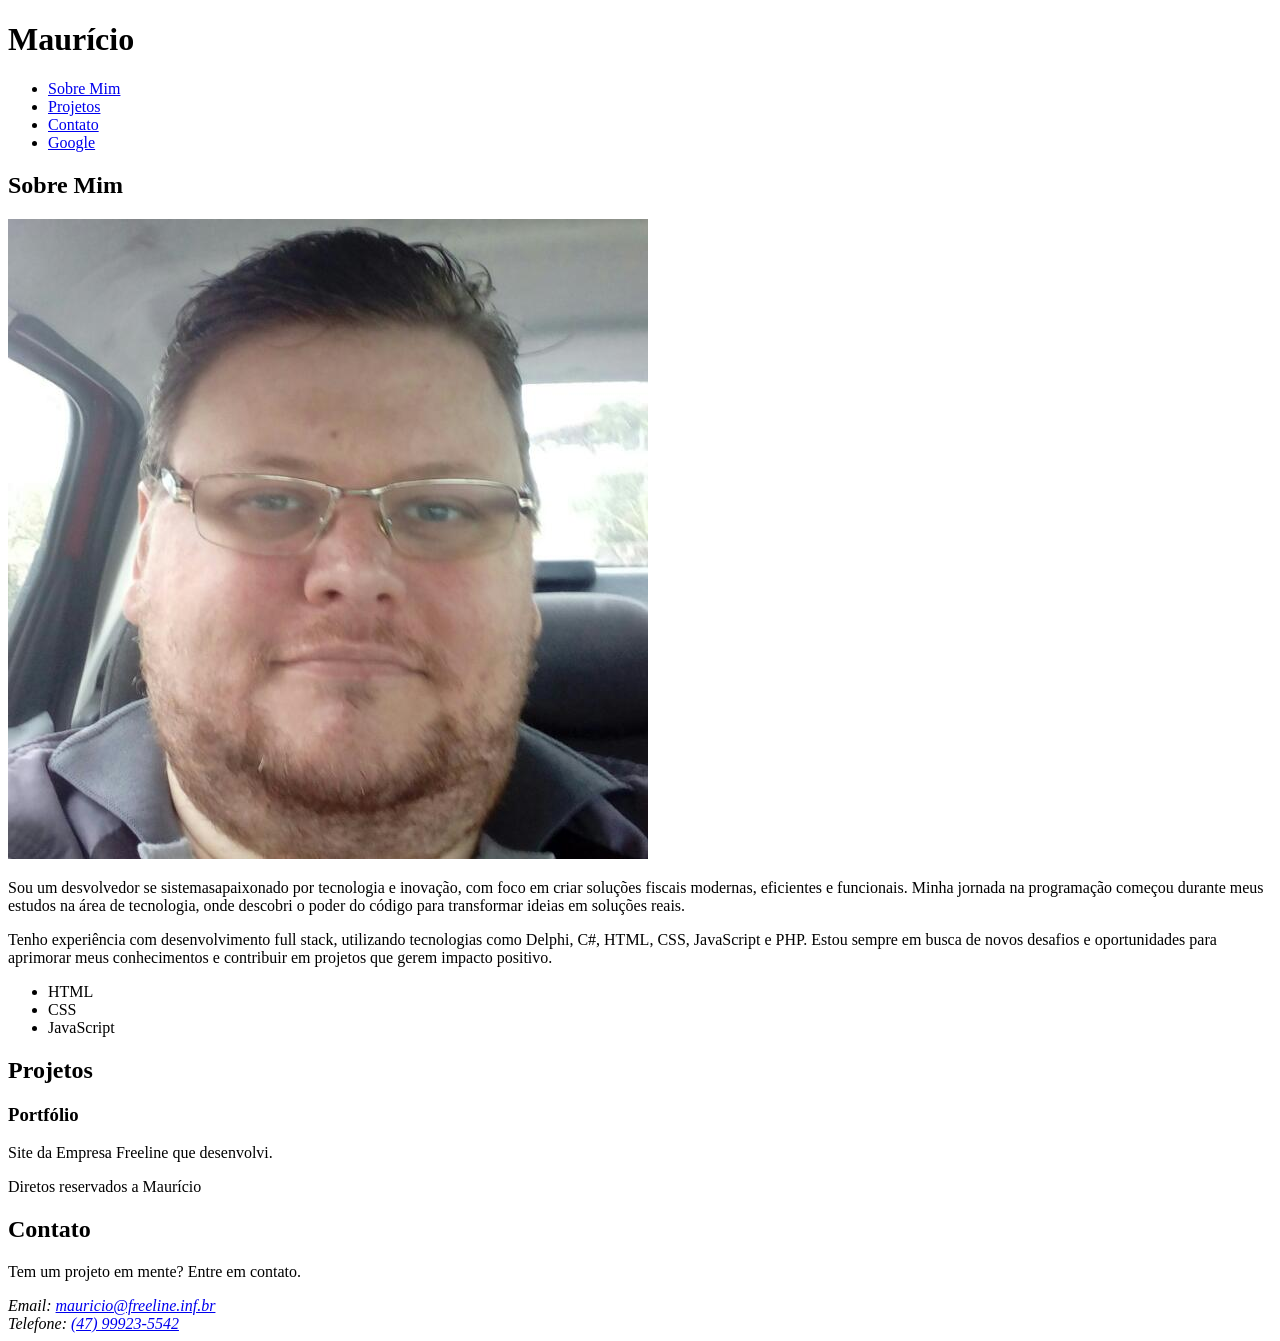
==== index.html @ d2a22c2a "corrido texto" ====
<!DOCTYPE html>
<html lang="pt-br">
<head>
    <meta charset="UTF-8">
    <meta name="viewport" content="width=device-width, initial-scale=1.0">
    <title>Maurício</title>
</head>
<body>
    <header>
        <h1>Maurício</h1>
        <nav> <!-- sessao de navegação do site-->
            <ul> <!-- lista nao ordena para links do site-->
                 <li><a href="#sobre">Sobre Mim</a></li>
                 <li><a href="#projetos">Projetos</a></li>
                 <li><a href="#contato">Contato</a></li>
                 <li><a href="http://google.com.br" target="_blank">Google</a></li>
            </ul>
        </nav>
    </header>
    <section id="sobre">
        <h2>Sobre Mim</h2>
        <img src="foto.jpg" alt="Imagem de foto de perfil" title="Imagem de Perfil">
        <article>
            <p>
                Sou um desvolvedor se sistemasapaixonado por tecnologia e inovação,
                com foco em criar soluções fiscais modernas, eficientes e
                funcionais. Minha jornada na programação começou durante meus
                estudos na área de tecnologia, onde descobri o poder do código para
                transformar ideias em soluções reais.
            </p>          
            <p>
                Tenho experiência com desenvolvimento full stack, utilizando
                tecnologias como Delphi, C#, HTML, CSS, JavaScript e PHP. Estou
                sempre em busca de novos desafios e oportunidades para aprimorar
                meus conhecimentos e contribuir em projetos que gerem impacto
                positivo.
            </p>
        </article>
        <aside>
            <ul>
                <li>HTML</li>
                <li>CSS</li>
                <li>JavaScript</li>
            </ul>
        </aside>  
          
    </section>
    <section id="projetos">
        <h2>Projetos</h2>
        <article>
            <h3>Portfólio</h3>
            <p>
                Site da Empresa Freeline que desenvolvi.
            </p>
        </article>
    </section>
    <footer id="contato">
        <p>Diretos reservados a Maurício</p>
        <section>
            <h2>Contato</h2>
            <p>Tem um projeto em mente? Entre em contato.</p>
            <address>
                Email: <a href="mailto:mauricio@freeline.inf.br">mauricio@freeline.inf.br</a><br>
                Telefone: <a href="tel:+5547999235542">(47) 99923-5542</a>
            </address>
        </section>
    </footer>
</body>
</html>
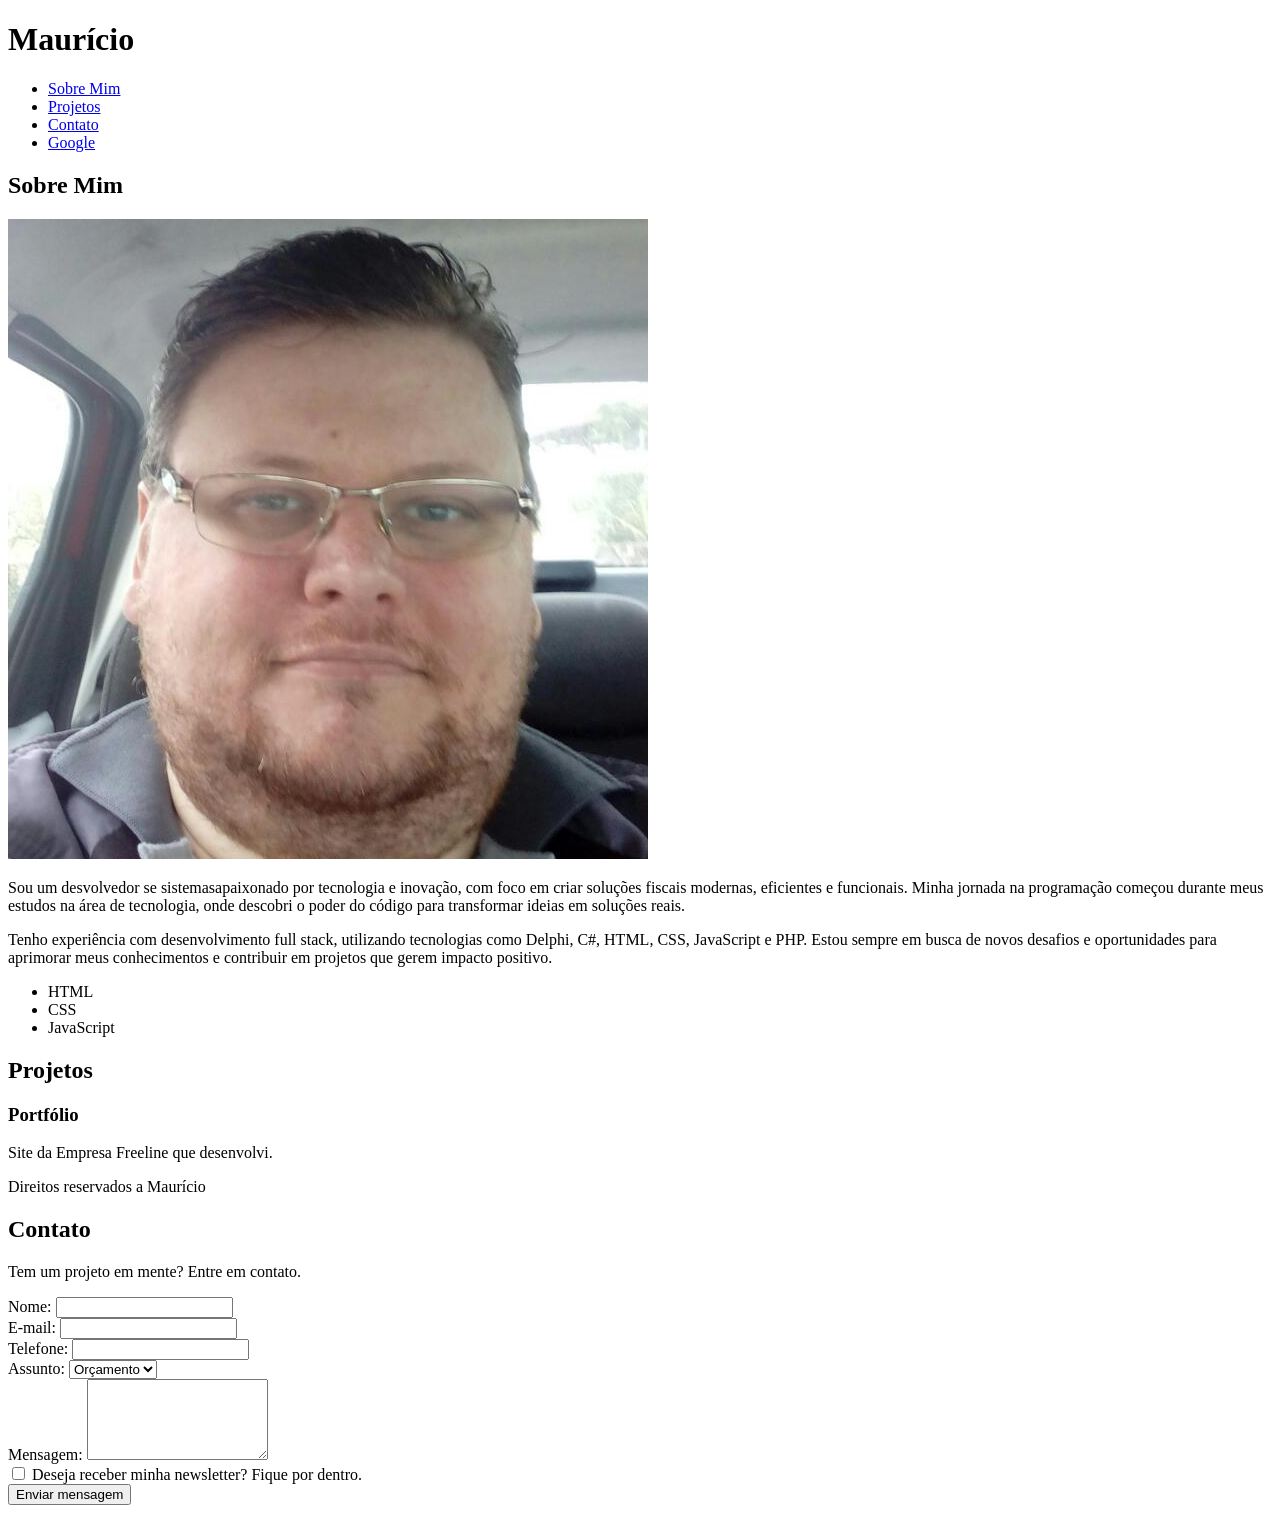
==== commit e47a224e: "campos do formulario" ====
--- a/index.html
+++ b/index.html
@@ -55,14 +55,47 @@
         </article>
     </section>
     <footer id="contato">
-        <p>Diretos reservados a Maurício</p>
+        <p>Direitos reservados a Maurício</p>
         <section>
             <h2>Contato</h2>
             <p>Tem um projeto em mente? Entre em contato.</p>
-            <address>
+            <!-- <address>
                 Email: <a href="mailto:mauricio@freeline.inf.br">mauricio@freeline.inf.br</a><br>
                 Telefone: <a href="tel:+5547999235542">(47) 99923-5542</a>
-            </address>
+            </address> -->
+            <form action="">
+                <label for="nome">Nome:</label>
+                <input type="text" id="nome" name="nome" required>
+                <br>
+
+                <label for="email">E-mail:</label>
+                <input type="email" id="email" name="email" required>
+                <br>
+
+                
+                <label for="telefone">Telefone:</label>
+                <input type="tel" id="telefone" name="telefone">
+                <br>
+
+                <label for="assunto">Assunto:</label>
+                <select id="assunto" name="assunto">
+                    <option value="orcamento">Orçamento</option>
+                    <option value="duvida">Dúvida</option>
+                    <option value="outro">Outro</option>
+                </select>                
+                <br>
+
+                <label for="mensagem">Mensagem:</label>
+                <textarea name="mensagem" id="mensagem" col="30" rows="5" required></textarea>
+                <br>
+
+                <input type="checkbox" name="inscricao" id="inscricao">
+
+                <label for="inscricao">Deseja receber minha newsletter? Fique por dentro.</label>
+                <br>
+                
+                <input type="submit" value="Enviar mensagem">
+            </form>
         </section>
     </footer>
 </body>
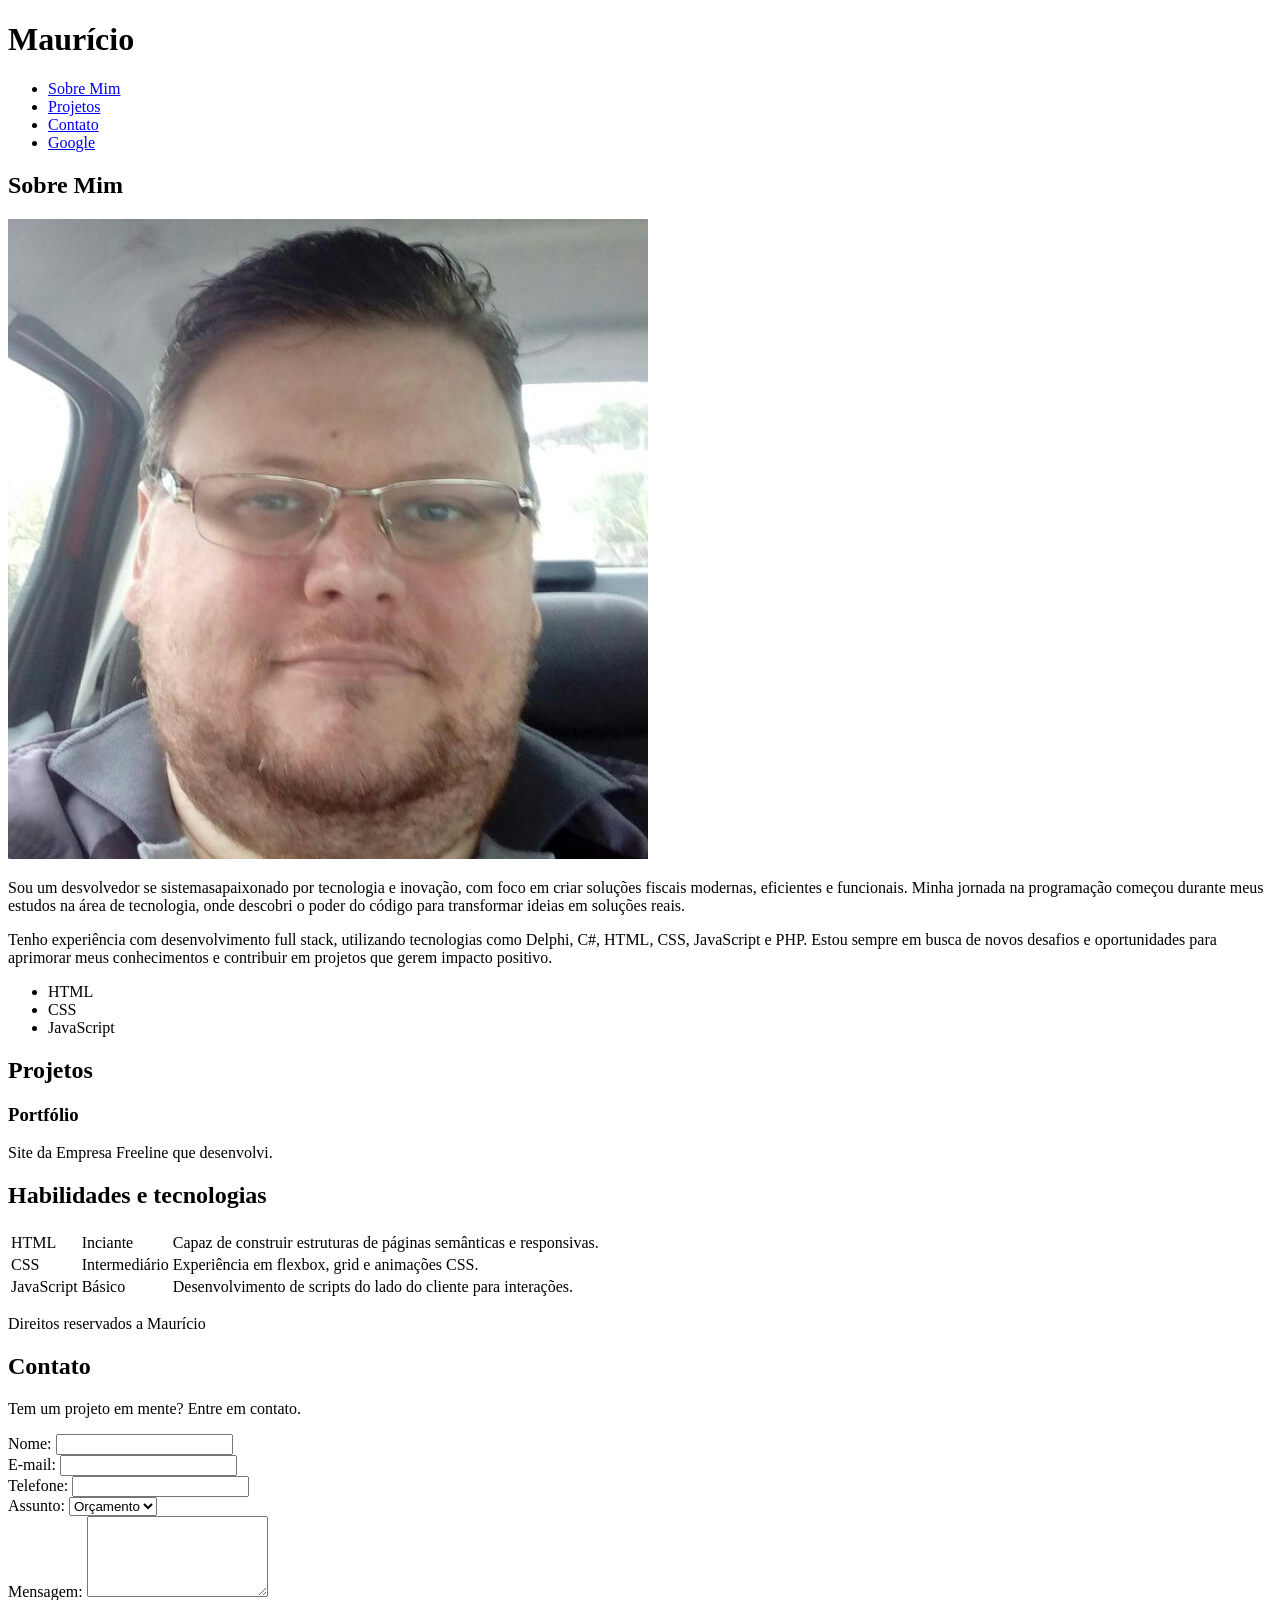
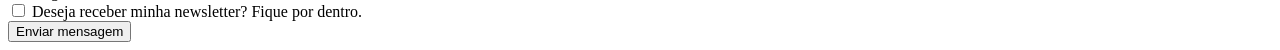
==== commit ee7a6ed7: "Tablea no site" ====
--- a/index.html
+++ b/index.html
@@ -54,6 +54,34 @@
             </p>
         </article>
     </section>
+    <section id="habilidades">
+        <h2>Habilidades e tecnologias</h2>
+        <table>
+            <thead>
+                <tr>
+                    
+                </tr>
+            </thead>
+            <tbody>
+                <tr>
+                    <td>HTML</td>
+                    <td>Inciante</td>
+                    <td>Capaz de construir estruturas de páginas semânticas e responsivas.</td>
+                </tr>
+                <tr>
+                    <td>CSS</td>
+                    <td>Intermediário</td>
+                    <td>Experiência em flexbox, grid e animações CSS.</td>
+                </tr>
+                <tr>
+                    <td>JavaScript</td>
+                    <td>Básico</td>
+                    <td>Desenvolvimento de scripts do lado do cliente para interações.</td>
+                </tr>
+            </tbody>
+        </table>
+    </section>
+
     <footer id="contato">
         <p>Direitos reservados a Maurício</p>
         <section>
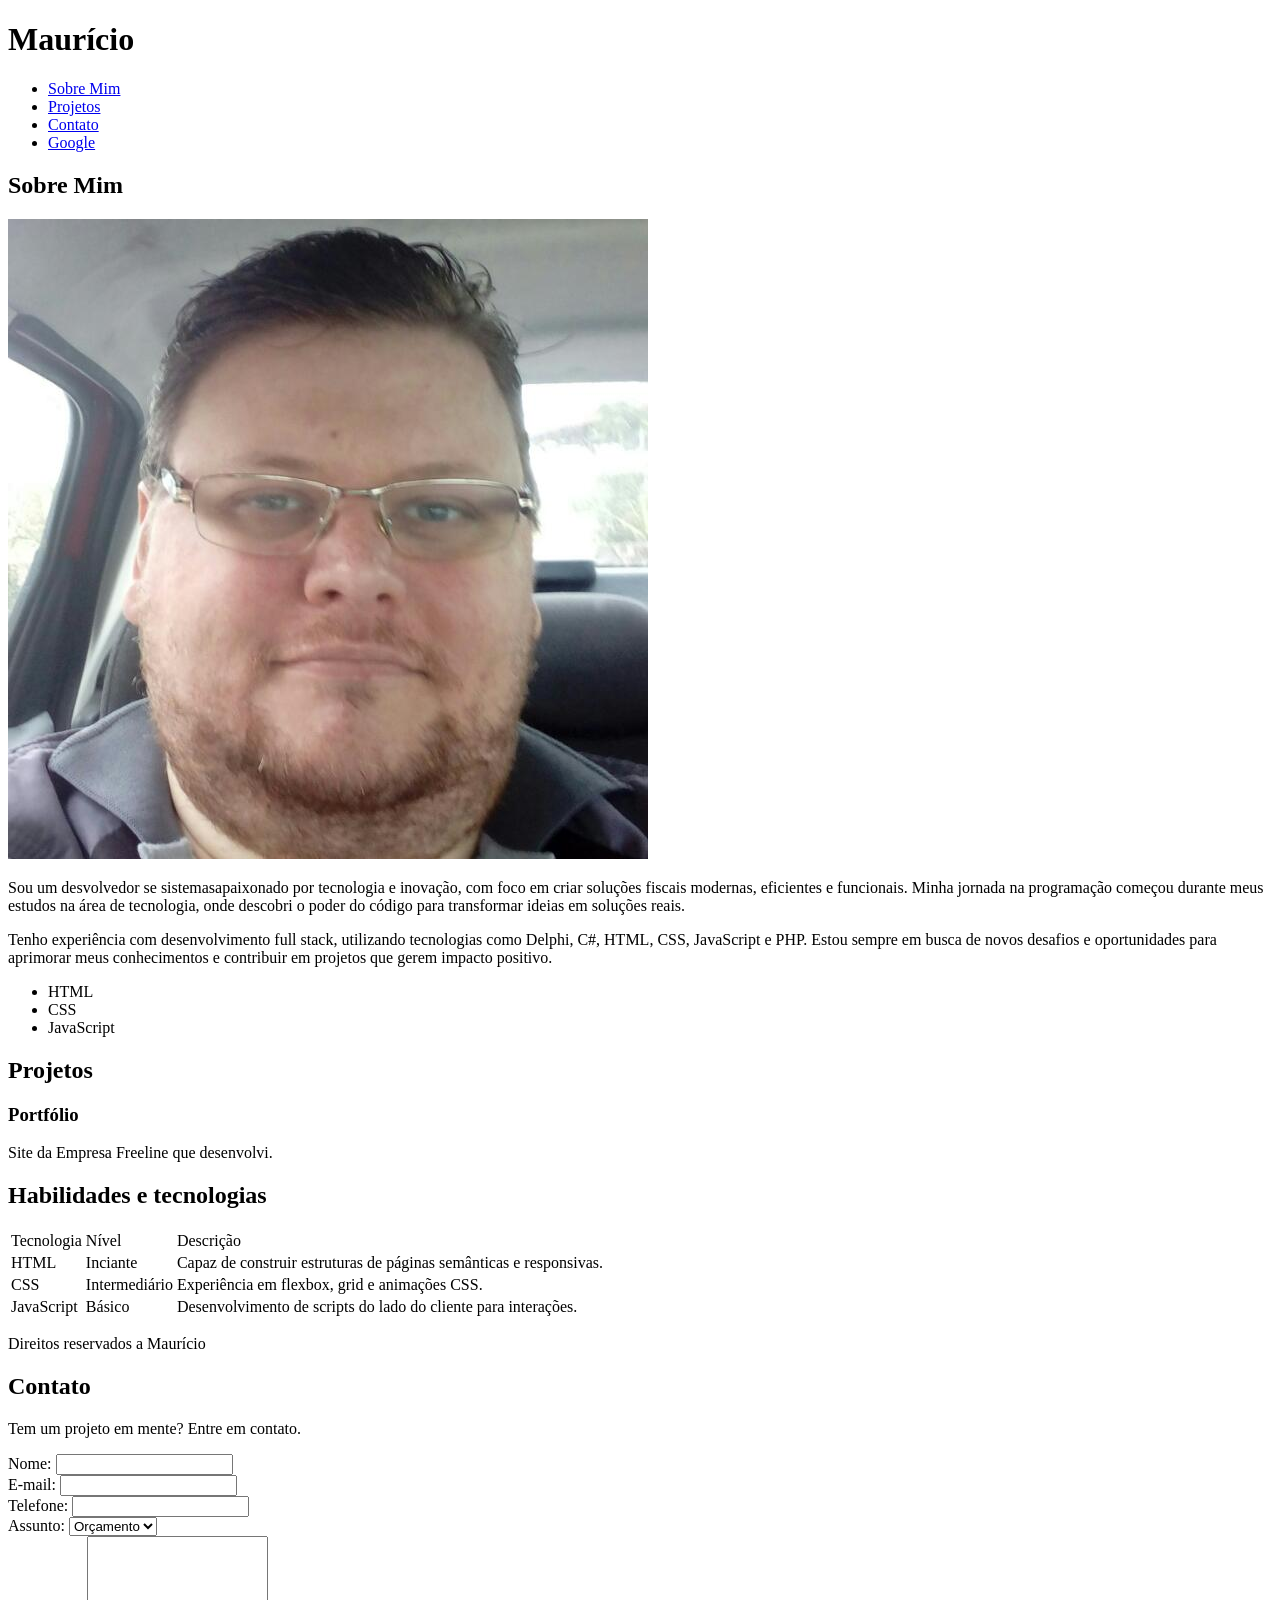
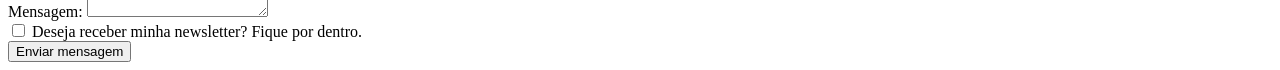
==== commit 667ad4a1: "fix head" ====
--- a/index.html
+++ b/index.html
@@ -59,7 +59,9 @@
         <table>
             <thead>
                 <tr>
-                    
+                    <td>Tecnologia</td>
+                    <td>Nível</td>
+                    <td>Descrição</td>
                 </tr>
             </thead>
             <tbody>
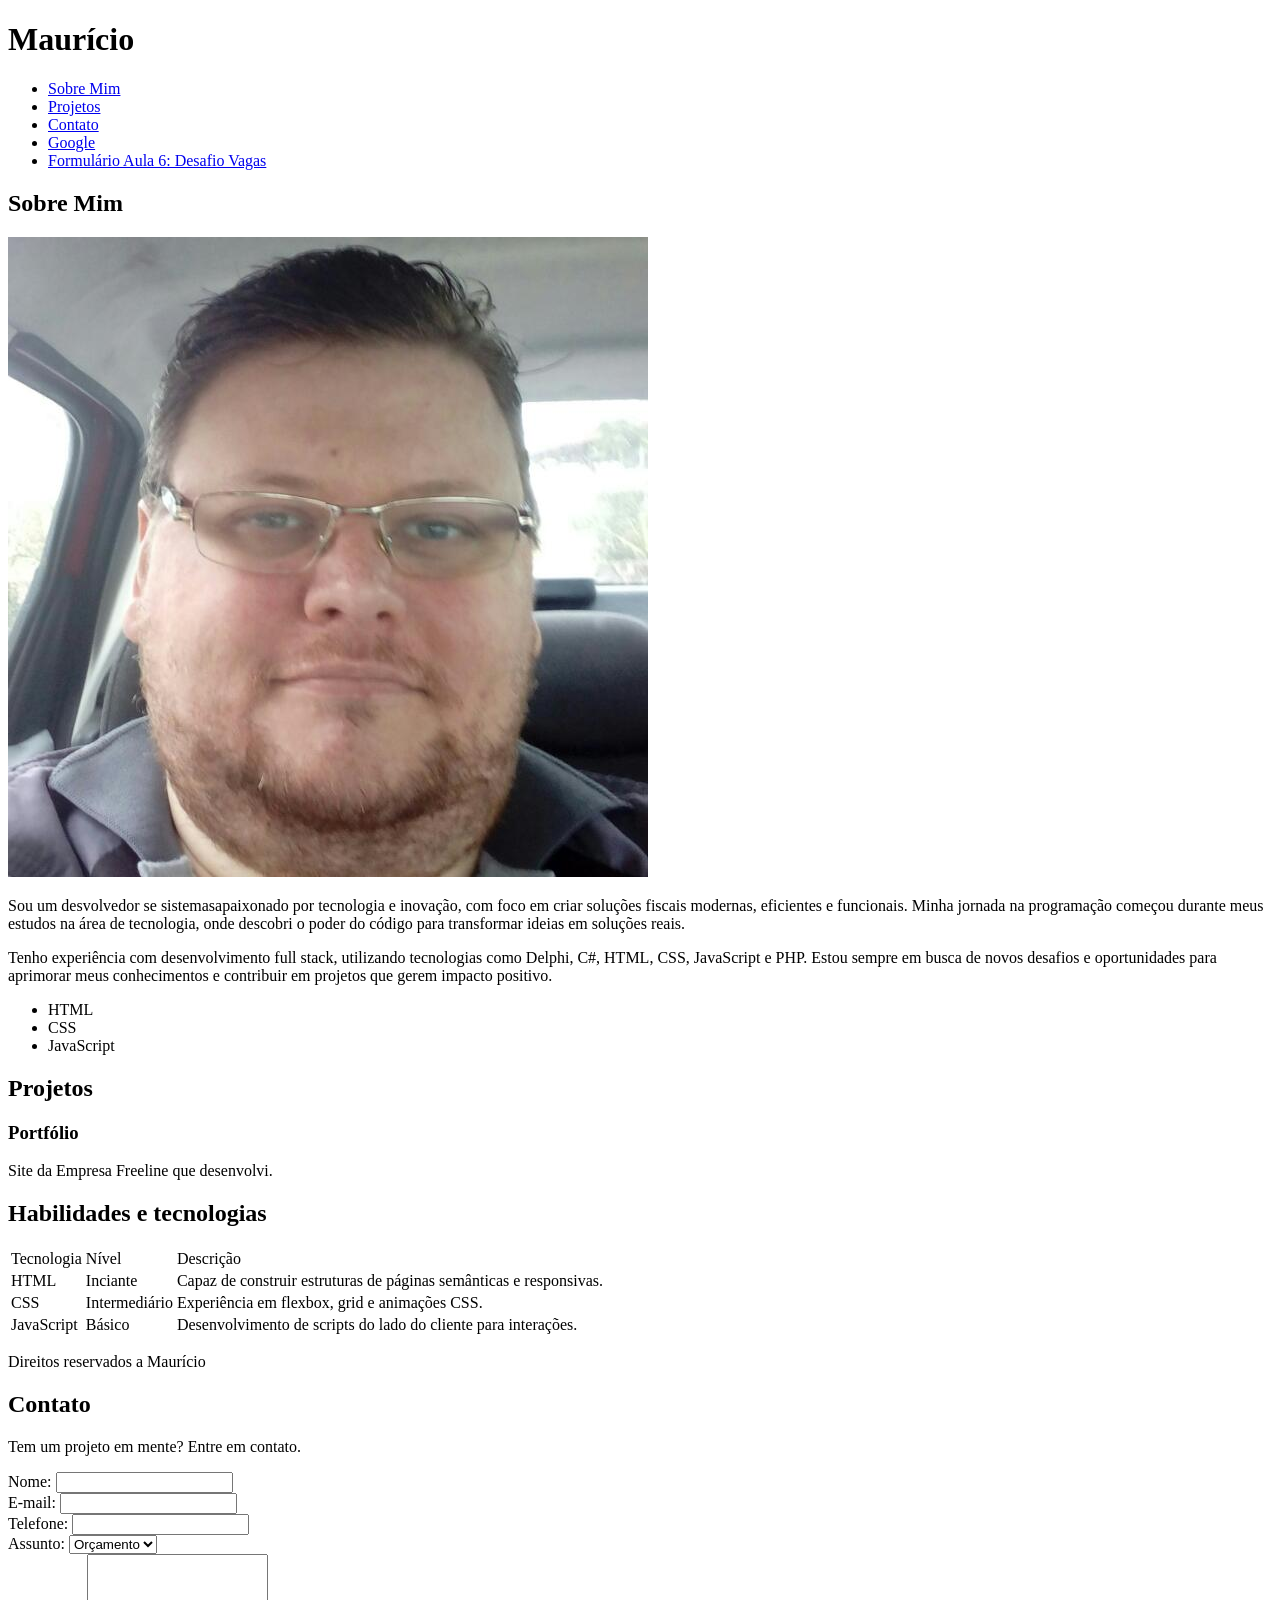
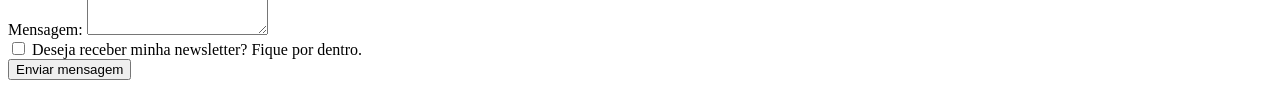
==== commit 385dfffc: "Link vagas aula 6" ====
--- a/index.html
+++ b/index.html
@@ -13,7 +13,8 @@
                  <li><a href="#sobre">Sobre Mim</a></li>
                  <li><a href="#projetos">Projetos</a></li>
                  <li><a href="#contato">Contato</a></li>
-                 <li><a href="http://google.com.br" target="_blank">Google</a></li>
+                 <li><a href="https://google.com.br" target="_blank">Google</a></li>
+                 <li><a href="vaga.html" target="_blank">Formulário Aula 6: Desafio Vagas</a></li>
             </ul>
         </nav>
     </header>
@@ -112,7 +113,7 @@
                     <option value="orcamento">Orçamento</option>
                     <option value="duvida">Dúvida</option>
                     <option value="outro">Outro</option>
-                </select>                
+                </select>
                 <br>
 
                 <label for="mensagem">Mensagem:</label>
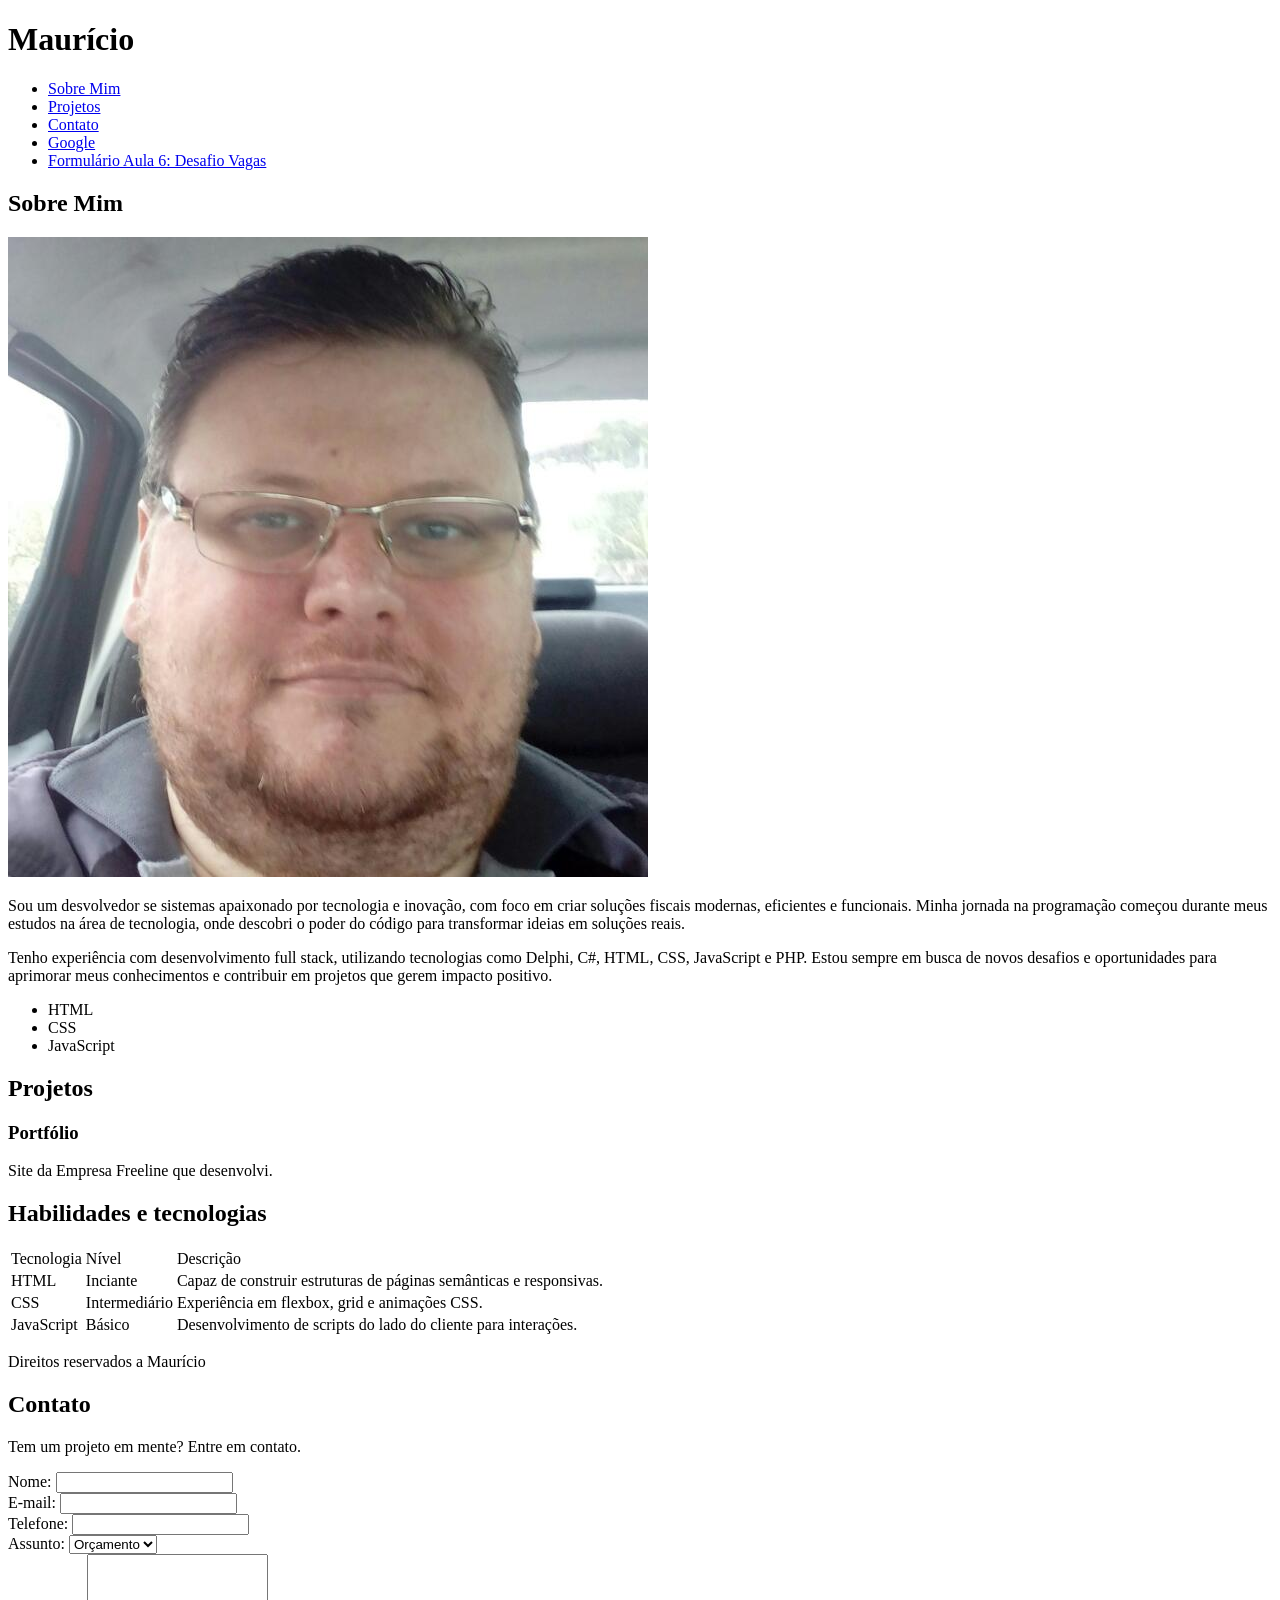
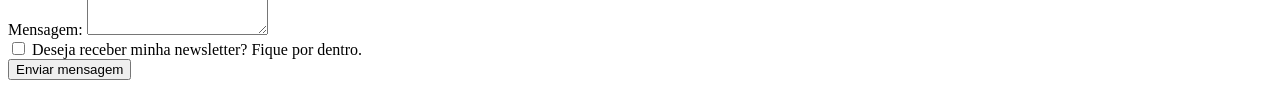
==== commit a21b9d6f: "fix texto" ====
--- a/index.html
+++ b/index.html
@@ -23,7 +23,7 @@
         <img src="foto.jpg" alt="Imagem de foto de perfil" title="Imagem de Perfil">
         <article>
             <p>
-                Sou um desvolvedor se sistemasapaixonado por tecnologia e inovação,
+                Sou um desvolvedor se sistemas apaixonado por tecnologia e inovação,
                 com foco em criar soluções fiscais modernas, eficientes e
                 funcionais. Minha jornada na programação começou durante meus
                 estudos na área de tecnologia, onde descobri o poder do código para
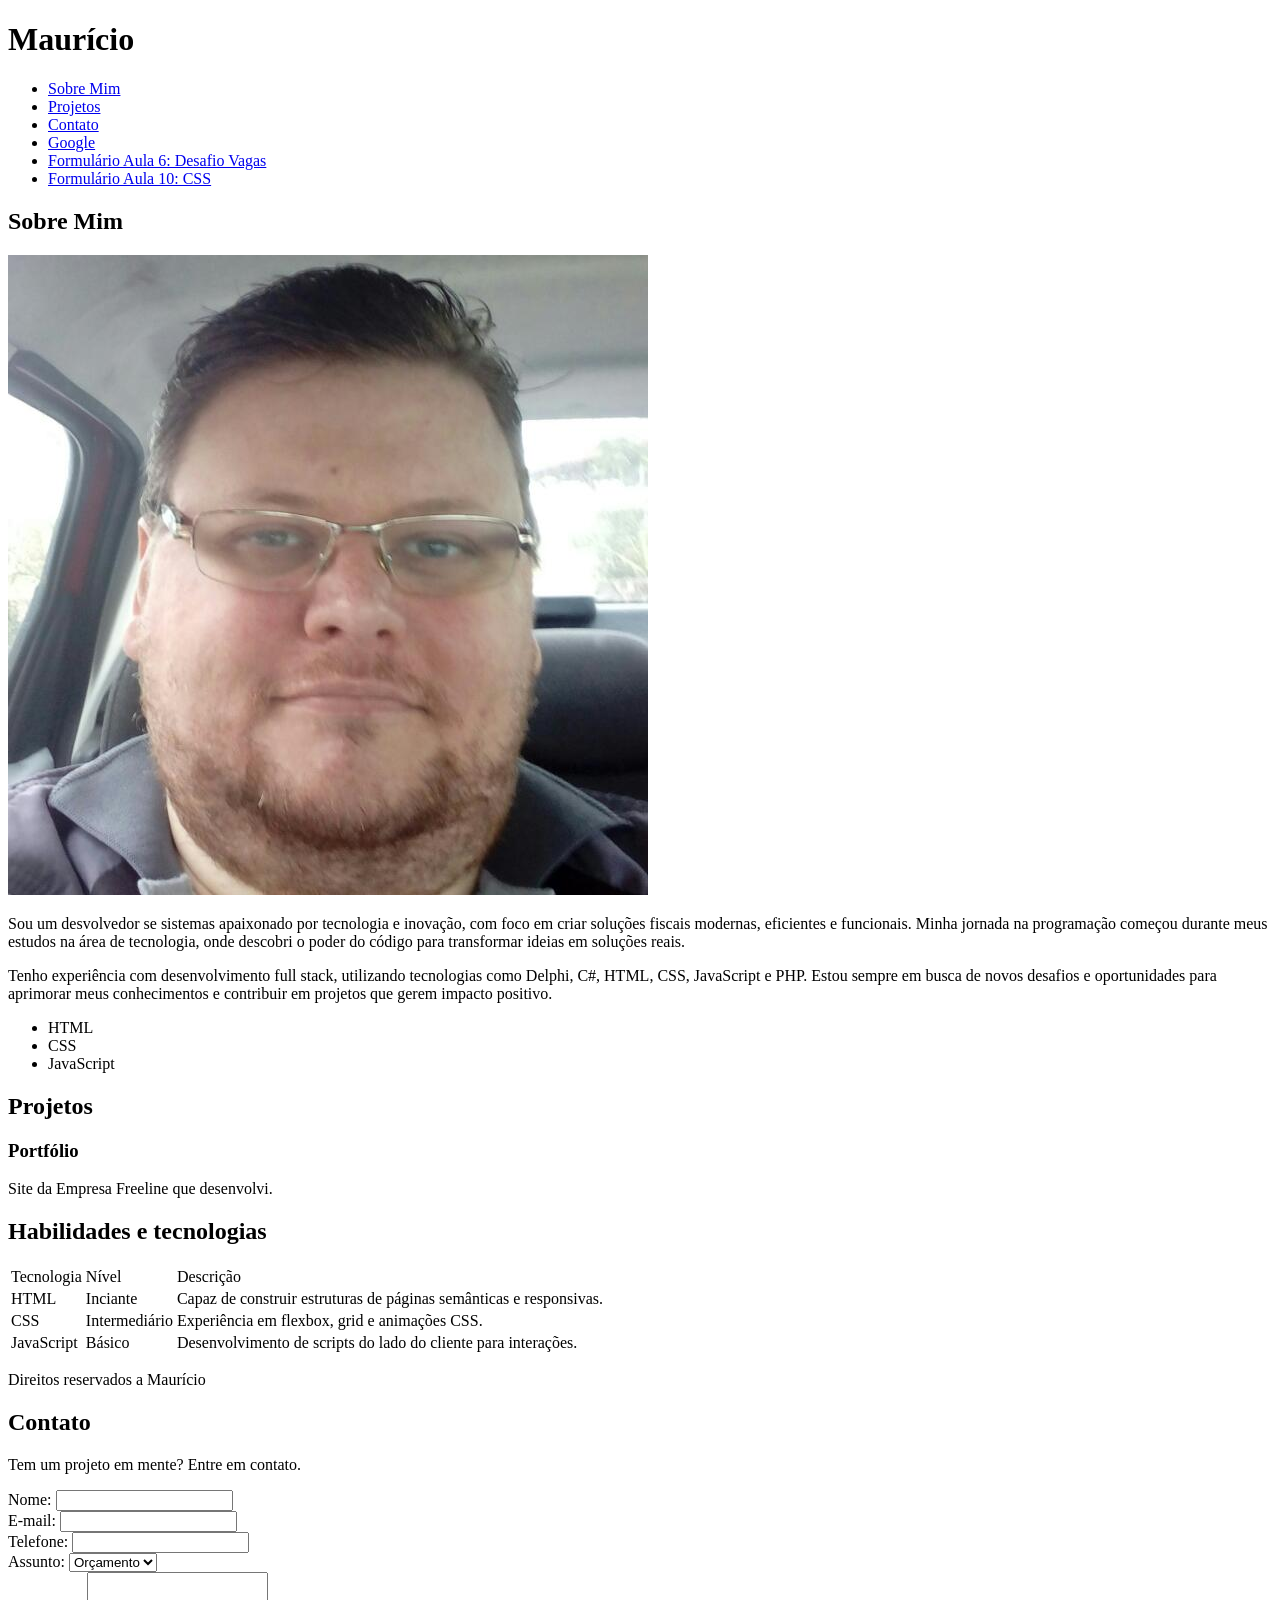
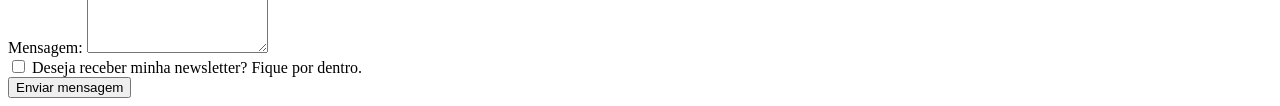
==== commit d9adcbca: "aula 10 desafio" ====
--- a/index.html
+++ b/index.html
@@ -15,6 +15,7 @@
                  <li><a href="#contato">Contato</a></li>
                  <li><a href="https://google.com.br" target="_blank">Google</a></li>
                  <li><a href="vaga.html" target="_blank">Formulário Aula 6: Desafio Vagas</a></li>
+                 <li><a href="aula10.html" target="_blank">Formulário Aula 10: CSS</a></li>
             </ul>
         </nav>
     </header>
